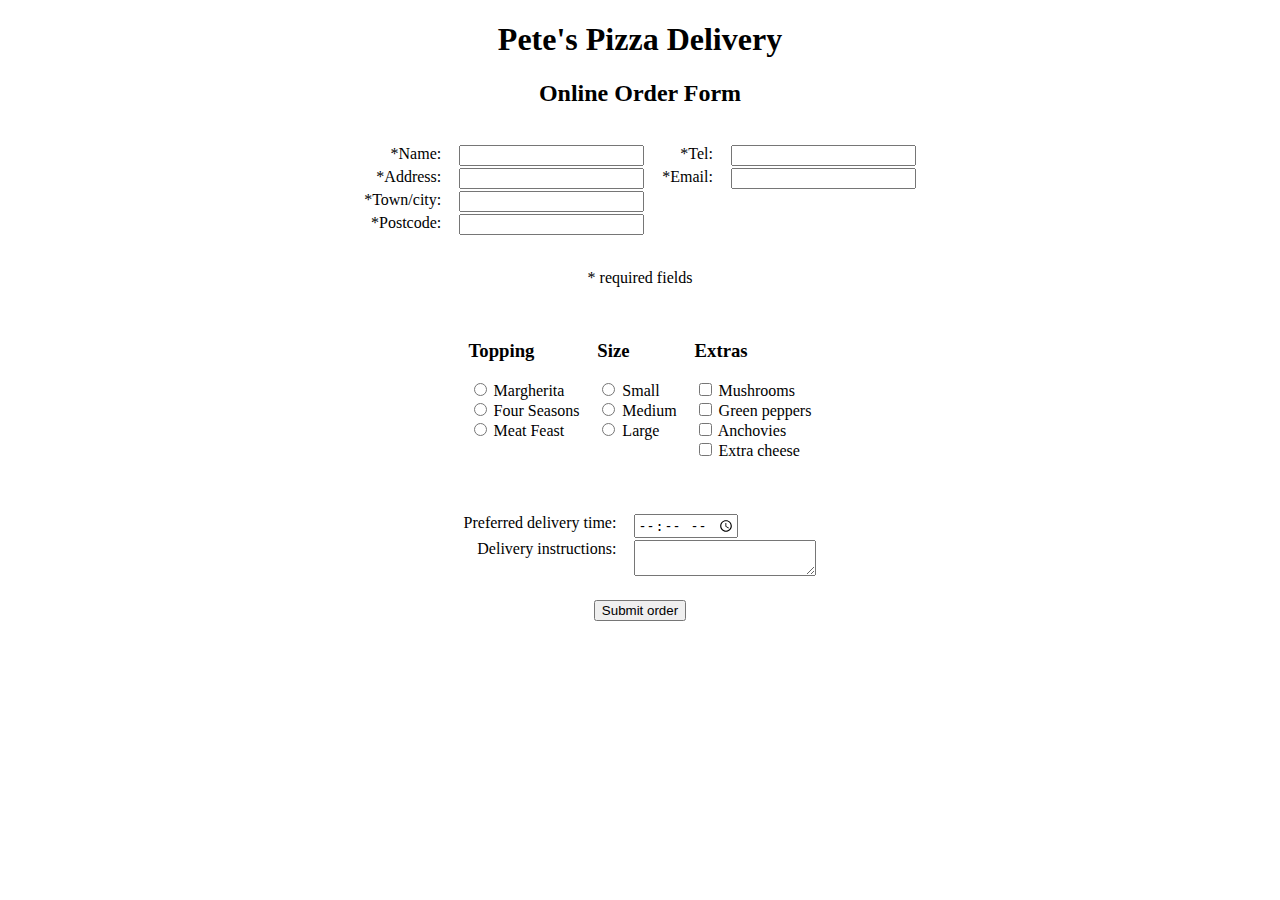
==== Week01/HTML-Codes/08-Task08.html @ 6ec4e186 "week01 assignment-HTML" ====
<!doctype html>
<html lang="en">

<head>
    <meta charset="utf-8">
    <title>Pete's Pizza Delivery</title>
    <style>
        table {
            margin: auto;
            padding: 1em;
        }

        td {
            padding: 0 0.5em;
            vertical-align: top;
        }
    </style>
</head>

<body>

    <h1 style="text-align: center;">Pete's Pizza Delivery</h1>
    <h2 style="text-align: center;">Online Order Form</h2>

    <form method="post" action="">
        <table>
            <tr>
                <td style="text-align: right;"><label for="name">*Name: </label></td>
                <td><input type="text" name="name" id="name" required></td>
                <td style="text-align: right;"><label for="tel">*Tel: </label></td>
                <td><input type="tel" name="tel" id="tel" required></td>
            </tr>
            <tr>
                <td style="text-align: right;"><label for="addr">*Address: </label></td>
                <td><input type="text" name="addr" id="addr" required></td>
                <td style="text-align: right;"><label for="mail">*Email: </label></td>
                <td><input type="email" name="mail" id="mail" required></td>
            </tr>
            <tr>
                <td style="text-align: right;"><label for="town">*Town/city: </label></td>
                <td><input type="text" name="town" id="town" required></td>
            </tr>
            <tr>
                <td style="text-align: right;"><label for="pcode">*Postcode: </label></td>
                <td><input type="text" name="pcode" id="pcode" required></td>
            </tr>
        </table>

        <p style="text-align: center;">* required fields</p>

        <table>
            <tr>
                <td>
                    <h3>Topping</h3>
                    <label><input type=radio name="topping" id="marg" required value="marg"> Margherita</label><br>
                    <label><input type=radio name="topping" id="four" required value="four"> Four Seasons</label><br>
                    <label><input type=radio name="topping" id="meat" required value="meat"> Meat Feast</label><br>
                </td>
                <td>
                    <h3>Size</h3>
                    <label><input type=radio name="base" id="s" required value="s"> Small</label><br>
                    <label><input type=radio name="base" id="m" required value="m"> Medium</label><br>
                    <label><input type=radio name="base" id="l" required value="l"> Large</label><br>
                </td>
                <td>
                    <h3>Extras</h3>
                    <label><input type=checkbox name="extra" id="mu" value="mu"> Mushrooms</label><br>
                    <label><input type=checkbox name="extra" id="pe" value="pe"> Green peppers</label><br>
                    <label><input type=checkbox name="extra" id="an" value="an"> Anchovies</label><br>
                    <label><input type=checkbox name="extra" id="ch" value="ch"> Extra cheese</label><br>
                </td>
            </tr>
        </table>

        <br>

        <table>
            <tr>
                <td style="text-align: right;"><label for="del">Preferred delivery time: </label></td>
                <td><input type=time min="11:00" max="21:00" step="900" name="del" id="del" required></td>
            </tr>
            <tr>
                <td style="text-align: right;"><label for="instr">Delivery instructions: </label></td>
                <td><textarea name="instr" id="instr" maxlength=1000></textarea></td>
            </tr>
            <tr>
                <td colspan="2" style="text-align: center;"><br><button>Submit order</button></td>
            </tr>
        </table>
    </form>

</body>

</html>
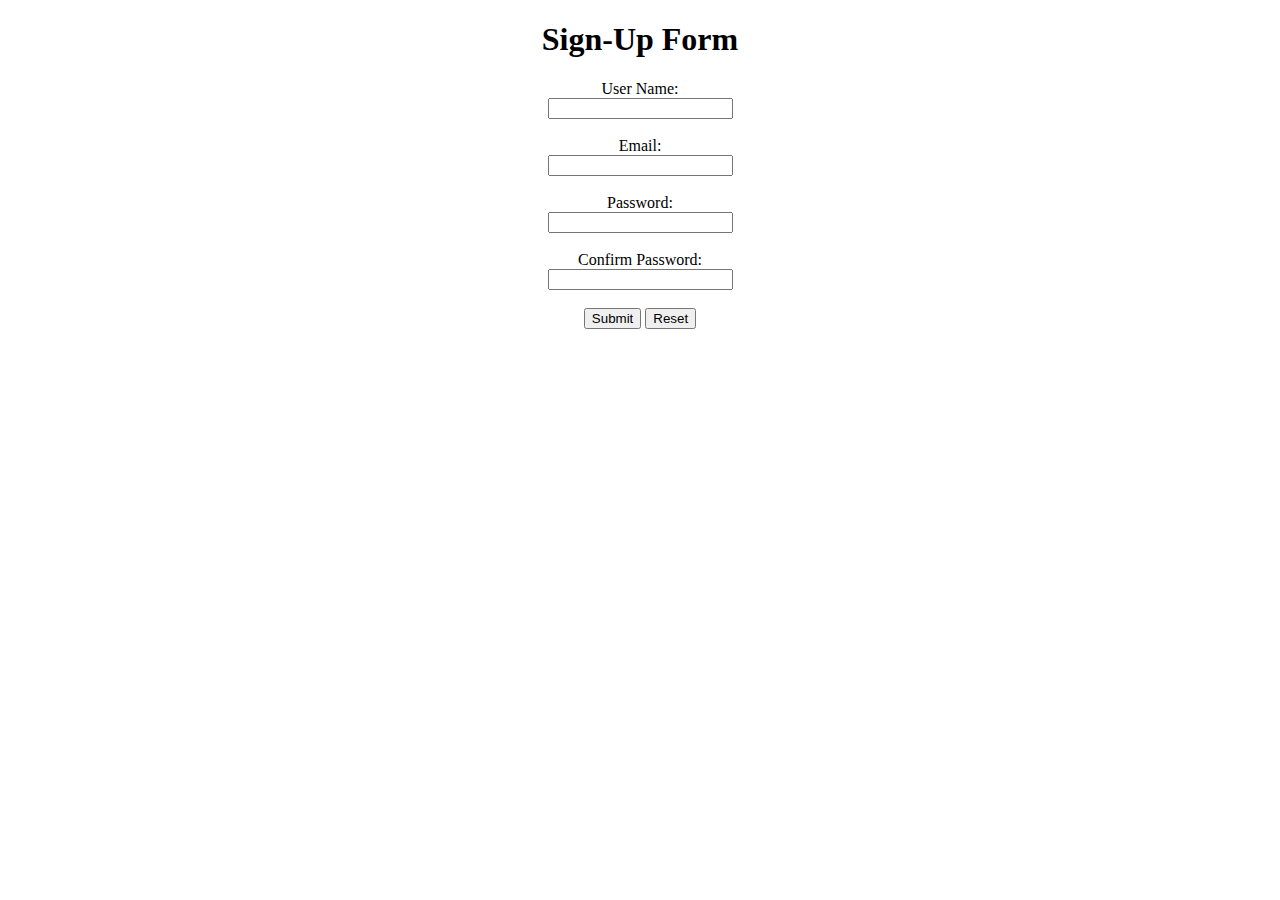
==== commit f5db5d22: "html week01" ====
--- a/Week01/HTML-Codes/08-Task08.html
+++ b/Week01/HTML-Codes/08-Task08.html
@@ -1,94 +1,35 @@
-<!doctype html>
+<!DOCTYPE html>
 <html lang="en">
 
 <head>
-    <meta charset="utf-8">
-    <title>Pete's Pizza Delivery</title>
-    <style>
-        table {
-            margin: auto;
-            padding: 1em;
-        }
-
-        td {
-            padding: 0 0.5em;
-            vertical-align: top;
-        }
-    </style>
+    <meta charset="UTF-8">
+    <meta name="viewport" content="width=device-width, initial-scale=1.0">
+    <title>Sign-Up Form</title>
 </head>
 
 <body>
+    <h1 style="text-align: center;">Sign-Up Form</h1>
+    <form style="text-align: center;">
+        <!-- User Name Field -->
+        <label for="username">User Name:</label><br>
+        <input type="text" id="username" name="username" required><br><br>
 
-    <h1 style="text-align: center;">Pete's Pizza Delivery</h1>
-    <h2 style="text-align: center;">Online Order Form</h2>
+        <!-- Email Field -->
+        <label for="email">Email:</label><br>
+        <input type="email" id="email" name="email" required><br><br>
 
-    <form method="post" action="">
-        <table>
-            <tr>
-                <td style="text-align: right;"><label for="name">*Name: </label></td>
-                <td><input type="text" name="name" id="name" required></td>
-                <td style="text-align: right;"><label for="tel">*Tel: </label></td>
-                <td><input type="tel" name="tel" id="tel" required></td>
-            </tr>
-            <tr>
-                <td style="text-align: right;"><label for="addr">*Address: </label></td>
-                <td><input type="text" name="addr" id="addr" required></td>
-                <td style="text-align: right;"><label for="mail">*Email: </label></td>
-                <td><input type="email" name="mail" id="mail" required></td>
-            </tr>
-            <tr>
-                <td style="text-align: right;"><label for="town">*Town/city: </label></td>
-                <td><input type="text" name="town" id="town" required></td>
-            </tr>
-            <tr>
-                <td style="text-align: right;"><label for="pcode">*Postcode: </label></td>
-                <td><input type="text" name="pcode" id="pcode" required></td>
-            </tr>
-        </table>
+        <!-- Password Field -->
+        <label for="password">Password:</label><br>
+        <input type="password" id="password" name="password" required><br><br>
 
-        <p style="text-align: center;">* required fields</p>
+        <!-- Confirm Password Field -->
+        <label for="confirm-password">Confirm Password:</label><br>
+        <input type="password" id="confirm-password" name="confirm-password" required><br><br>
 
-        <table>
-            <tr>
-                <td>
-                    <h3>Topping</h3>
-                    <label><input type=radio name="topping" id="marg" required value="marg"> Margherita</label><br>
-                    <label><input type=radio name="topping" id="four" required value="four"> Four Seasons</label><br>
-                    <label><input type=radio name="topping" id="meat" required value="meat"> Meat Feast</label><br>
-                </td>
-                <td>
-                    <h3>Size</h3>
-                    <label><input type=radio name="base" id="s" required value="s"> Small</label><br>
-                    <label><input type=radio name="base" id="m" required value="m"> Medium</label><br>
-                    <label><input type=radio name="base" id="l" required value="l"> Large</label><br>
-                </td>
-                <td>
-                    <h3>Extras</h3>
-                    <label><input type=checkbox name="extra" id="mu" value="mu"> Mushrooms</label><br>
-                    <label><input type=checkbox name="extra" id="pe" value="pe"> Green peppers</label><br>
-                    <label><input type=checkbox name="extra" id="an" value="an"> Anchovies</label><br>
-                    <label><input type=checkbox name="extra" id="ch" value="ch"> Extra cheese</label><br>
-                </td>
-            </tr>
-        </table>
-
-        <br>
-
-        <table>
-            <tr>
-                <td style="text-align: right;"><label for="del">Preferred delivery time: </label></td>
-                <td><input type=time min="11:00" max="21:00" step="900" name="del" id="del" required></td>
-            </tr>
-            <tr>
-                <td style="text-align: right;"><label for="instr">Delivery instructions: </label></td>
-                <td><textarea name="instr" id="instr" maxlength=1000></textarea></td>
-            </tr>
-            <tr>
-                <td colspan="2" style="text-align: center;"><br><button>Submit order</button></td>
-            </tr>
-        </table>
+        <!-- Submit and Reset Buttons -->
+        <input type="submit" value="Submit">
+        <input type="reset" value="Reset">
     </form>
-
 </body>
 
 </html>